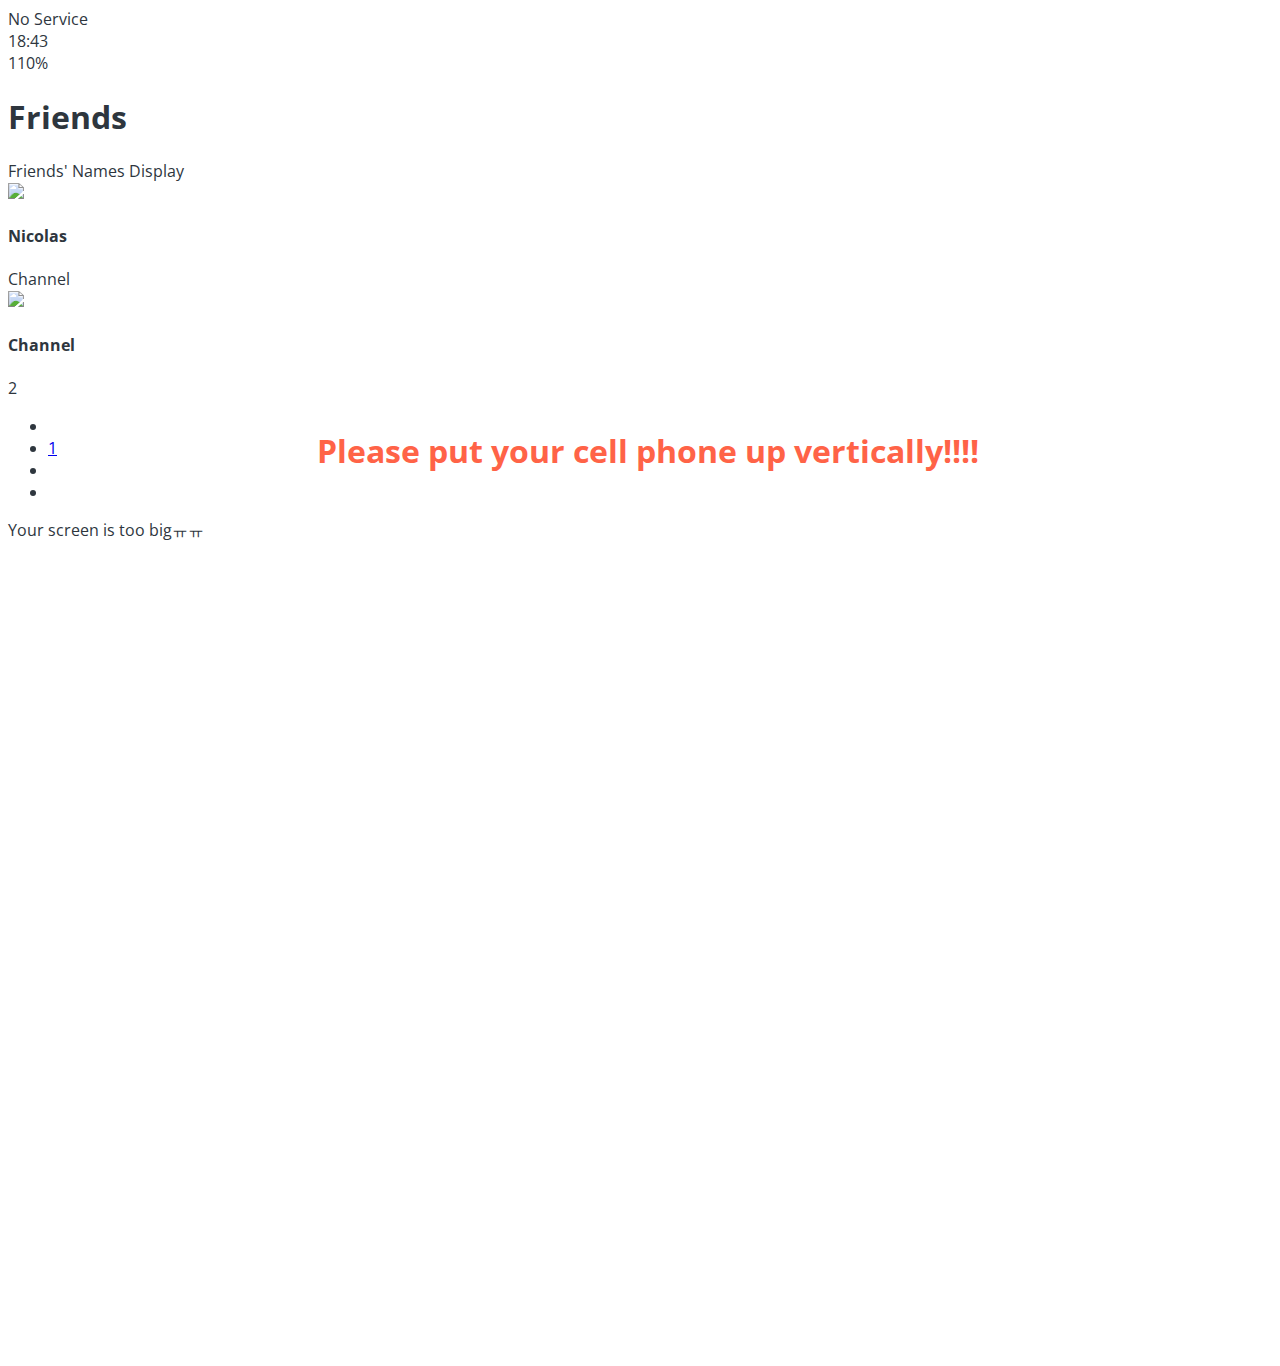
==== friends.html @ 863ca836 "Add media and Update chats.html css and Complete!" ====
<!DOCTYPE html>
<html lang="en">
  <head>
    <link rel="stylesheet" href="css/style.css" />
    <meta charset="UTF-8" />
    <meta http-equiv="X-UA-Compatible" content="IE=edge" />
    <meta name="viewport" content="width=device-width, initial-scale=1.0" />
    <title>Friends - Kokoa Clone</title>
  </head>
  <body>
    <div class="status-bar">
      <div class="status-bar__column">
        <span>No Service</span>
        <i class="fas fa-wifi"></i>
        <!-- To Do: Wifi Icon-->
      </div>
      <div class="status-bar__column">
        <span>18:43</span>
      </div>
      <div class="status-bar__column">
        <span>110%</span>
        <i class="fas fa-battery-full fa-lg"></i>
        <i class="fas fa-bolt"></i>
        <!--Battery Icon-->
        <!--Lightning Icon-->
      </div>
    </div>
    <header class="screen-header">
      <h1 class="screen-header__title">Friends</h1>
      <div class="screen-header__icons">
        <span><i class="fas fa-search fa-lg"></i></span>
        <span><i class="fas fa-music fa-lg"></i></span>
        <span><i class="fas fa-cog fa-lg"></i></span>
      </div>
    </header>

    <a id="friends-display-link">
      <i class="fas fa-info-circle"></i> Friends' Names Display
      <i class="fas fa-chevron-right fa-xs"></i>
    </a>

    <main class="friends-screen">
      <div class="user-component">
        <div class="user-component__column">
          <img
            src="https://www.filepicker.io/api/file/8zhcu9oTtiFw9jQSglsR"
            class="user-component__avatar user-component__avatar--xl"
          />
          <div class="user-component__text">
            <h4 class="user-component__title">Nicolas</h4>
            <!--<h6 class="user-component__subtitle">this text whatever</h6>-->
          </div>
        </div>
        <div class="user-component__column"></div>
      </div>
      <div class="friends-screen__channel">
        <div class="friends-screen__channel-header">
          <span>Channel</span>
          <i class="fas fa-chevron-up fa-xs"></i>
        </div>

        <div class="user-component">
          <div class="user-component__column">
            <img
              src="https://www.filepicker.io/api/file/8zhcu9oTtiFw9jQSglsR"
              class="user-component__avatar user-component__avatar--sm"
            />
            <div class="user-component__text">
              <h4 class="user-component__title user-component__title--not-bold">
                Channel
              </h4>
              <!--<h6 class="user-component__subtitle">this text whatever</h6>-->
            </div>
          </div>
          <div class="user-component__column">
            <div>
              <span>2</span>
              <i class="fas fa-chevron-right fa-xs"></i>
            </div>
          </div>
        </div>
      </div>
    </main>

    <nav class="nav">
      <ul class="nav__list">
        <li class="nav__btn">
          <a class="nav__link" href="friends.html"
            ><i class="fas fa-user fa-2x"></i
          ></a>
        </li>
        <li class="nav__btn">
          <a class="nav__link" href="chats.html">
            <span class="nav__notification-chat badge">1</span
            ><i class="far fa-comment fa-2x"></i
          ></a>
        </li>
        <li class="nav__btn">
          <a class="nav__link" href="find.html"
            ><i class="fas fa-search fa-2x"></i
          ></a>
        </li>
        <li class="nav__btn">
          <a class="nav__link" href="more.html">
            <span class="nav__notification-setting setting-badge"></span>
            <i class="fas fa-ellipsis-h fa-2x"></i>
          </a>
        </li>
      </ul>
    </nav>
    <div id="splash-screen">
      <i class="fas fa-comment"></i>
    </div>
    <div id="no-mobile">
      <span>Your screen is too bigㅠㅠ</span>
    </div>
    <div id="no-landscape">
      <span>Please put your cell phone up vertically!!!!</span>
    </div>
    <script
      src="https://kit.fontawesome.com/6478f529f2.js"
      crossorigin="anonymous"
    ></script>
  </body>
</html>
---- css/style.css ----
@import url("https://fonts.googleapis.com/css2?family=Open+Sans:wght@400;600&display=swap");
@import "reset.css";
@import "variables.css";

/* Components */
@import "components/status-bar.css";
@import "components/nav-bar.css";
@import "components/screen-header.css";
@import "components/user-component.css";
@import "components/badge.css";
@import "components/icon-row.css";
@import "components/alt-screen-header.css";
@import "components/no-mobile.css";
@import "components/no-landscape.css";
@import "components/kokoa-pay.css";
/*Screens */
@import "screens/login.css";
@import "screens/friends.css";
@import "screens/find.css";
@import "screens/more.css";
@import "screens/settings.css";
@import "screens/chat.css";

body {
  font-family: "Open Sans", sans-serif;
  height: 150vh;
  color: #2e363e;
}
.main-screen {
  padding: 0px var(--horizontal-space);
}

.kokoa-pay {
  width: 250px;
  height: 250px;
  background-color: var(--yellow);
  border-radius: 20px;
  display: flex;
  flex-direction: column;
  align-items: center;
}
.kokoa-pay i {
  margin: 10px 0px;
}

.kokoa-pay__text {
  display: flex;
  flex-direction: column;
  width: 100%;
  background-color: white;
  border-bottom-left-radius: 15px;
  border-bottom-right-radius: 15px;
  margin-top: 10px;
}
.kokoa-pay__text__title {
  margin-top: 20px;
  margin-left: 10px;
  font-size: 15px;
}
.kokoa-pay__text__take {
  text-align: center;
  background-color: rgba(0, 0, 0, 0.1);
  border-radius: 10px;
  margin: 10px 10px;
  padding: 10px 0px;
}
.kokoa-pay__text__company img {
  width: 15px;
  height: 15px;
}
.kokoa-pay__text__company {
  margin-left: 10px;
  display: flex;
  align-items: center;
  margin-bottom: 10px;
}
.kokoa-pay__text__company span {
  font-size: 14px;
}
.kokoa-pay-take {
  display: flex;
  flex-direction: column;
  width: 260px;
}
.kokoa-pay__text__p {
  background: none;
  text-align: start;
  color: rgba(0, 0, 0, 0.5);
  opacity: 0.5;
}
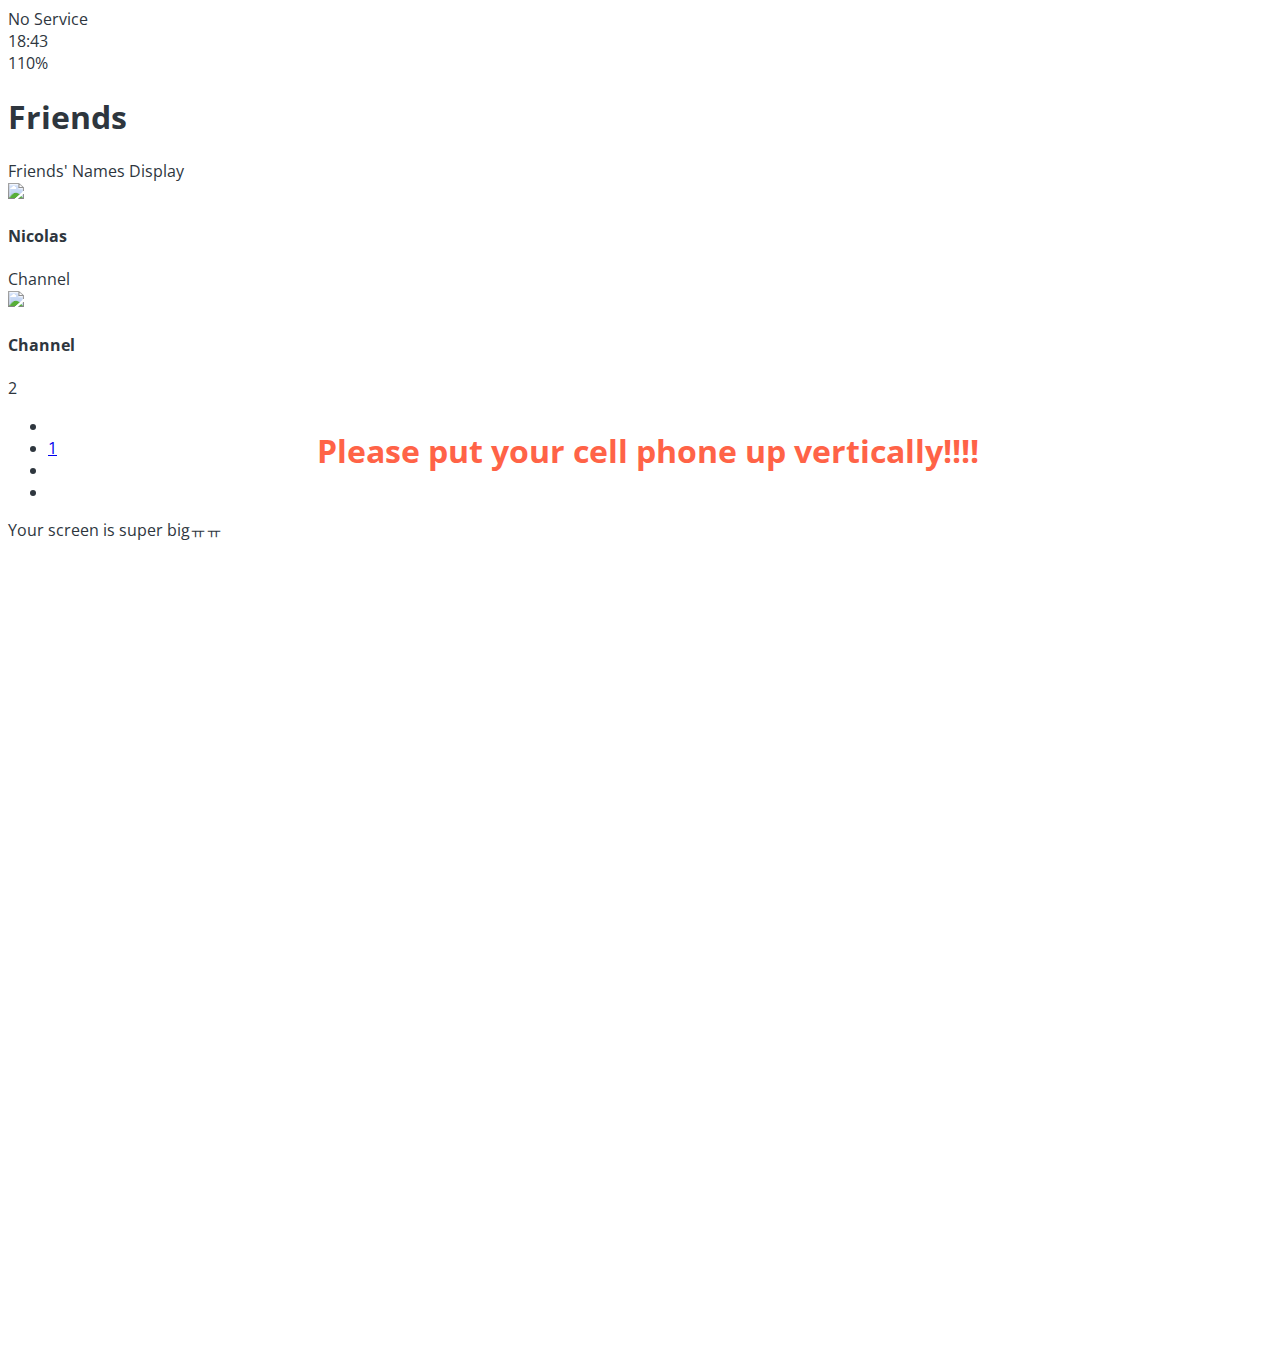
==== commit cd79629c: "too -> super" ====
--- a/friends.html
+++ b/friends.html
@@ -112,7 +112,7 @@
       <i class="fas fa-comment"></i>
     </div>
     <div id="no-mobile">
-      <span>Your screen is too bigㅠㅠ</span>
+      <span>Your screen is super bigㅠㅠ</span>
     </div>
     <div id="no-landscape">
       <span>Please put your cell phone up vertically!!!!</span>
